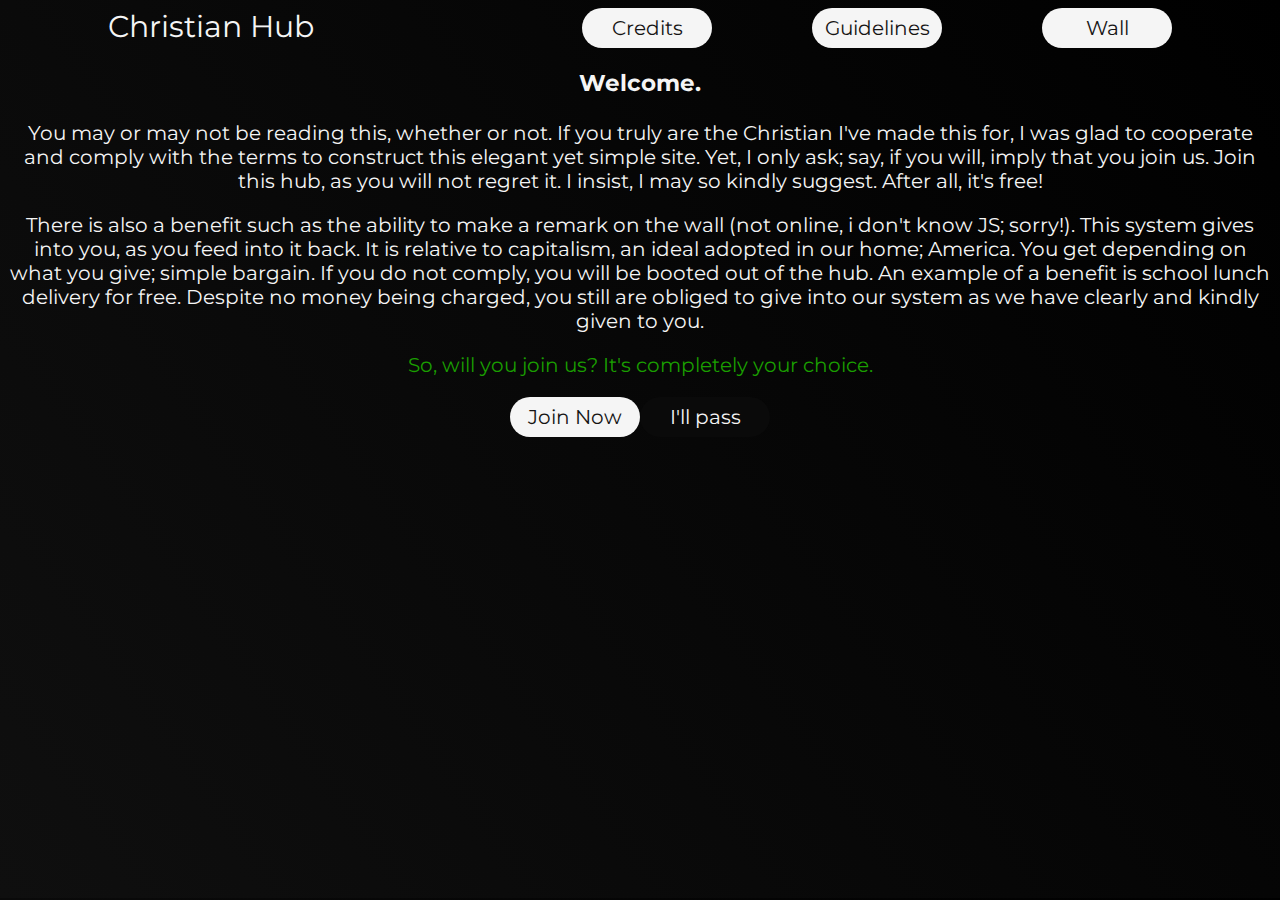
==== index.html @ 34d4a1b0 "Add files via upload" ====
<!DOCTYPE html>
<html>
    <head>
        <title>Christian Hub - Home</title>
        <link rel="stylesheet" href="style.css">
        <link rel="stylesheet" href="https://fonts.googleapis.com/css?family=Montserrat">
    </head>
    <body>
        <div id="header">
            <a href="index.html">Christian Hub</a>
            <a id="note" href="note.html">Wall</a>
            <a id="note" href="note.html">Guidelines</a></a>
            <a id="note" href="credits.html">Credits</a>
        </div>
        <h3>Welcome.</h3>
        <p>You may or may not be reading this, whether or not. If you truly are the Christian I've made this for, I was glad to cooperate and comply with the terms to construct this elegant yet simple site. Yet, I only ask; say, if you will, imply that you join us. Join this hub, as you will not regret it. I insist, I may so kindly suggest. After all, it's free!</p>
        <p>There is also a benefit such as the ability to make a remark on the wall (not online, i don't know JS; sorry!). This system gives into you, as you feed into it back. It is relative to capitalism, an ideal adopted in our home; America. You get depending on what you give; simple bargain. If you do not comply, you will be booted out of the hub. An example of a benefit is school lunch delivery for free. Despite no money being charged, you still are obliged to give into our system as we have clearly and kindly given to you.</p>
        <p id="green">So, will you join us? It's completely your choice.</p>
        <div id="options">
            <a id="whiteButton" href="join.html">Join Now</a>
            <a id="greyButton" href="index.html">I'll pass</a>
        </div>
    </body>
</html>
---- style.css ----
body{
    font-family:"Montserrat";
    color:whitesmoke;
    font-size:20px;
    height:98vh;
    background: linear-gradient(235deg, black, rgb(15, 15, 15));
    list-style-position: inside;
}

h3{
    text-align: center;
}

p{
    text-align:center;
}

a{
    font-size:30px;
    text-decoration: none;
    color:whitesmoke;
}

li{
    text-align:center;
    color: rgb(26, 158, 0);
}

#green{
    color: rgb(26, 158, 0);
}

#note{
    font-size:20px;
    text-decoration: none;
    text-align: center;
    color: rgb(22, 20, 20);
    background-color: whitesmoke;
    border-radius: 30px;
    float:right;
    margin-right: 100px;
    height: 40px;
    width: 130px;
    display: flex;
    align-items: center;
    justify-content: center;
}

#whiteButton{
    color: rgb(22, 20, 20);
    background-color: whitesmoke;
    border-radius: 30px;
    height: 40px;
    width: 130px;
    font-size:20px;
    text-decoration: none;
    display: flex;
    align-items: center;
    justify-content: center;
}

#greyButton{
    color: whitesmoke;
    background-color: rgb(10, 10, 10);
    border-radius: 30px;
    height: 40px;
    width: 130px;
    font-size:20px;
    text-decoration: none;
    display: flex;
    align-items: center;
    justify-content: center;
}

#header{
    margin-left: 100px;
}

#options{
    display: flex;
    align-items: center;
    justify-content: center;
    text-align: center;
}

#whiteButton:hover{
    box-shadow: 0 10px 10px 0 rgb(39, 39, 39);
    color:rgb(26, 158, 0)
}

#note:hover{
    box-shadow: 0 10px 10px 0 rgb(39, 39, 39);
    color:rgb(26, 158, 0)
}

#greyButton:hover{
    box-shadow: 0 10px 10px 0 rgb(0, 0, 0);
    background-color: rgb(29, 28, 28)
}
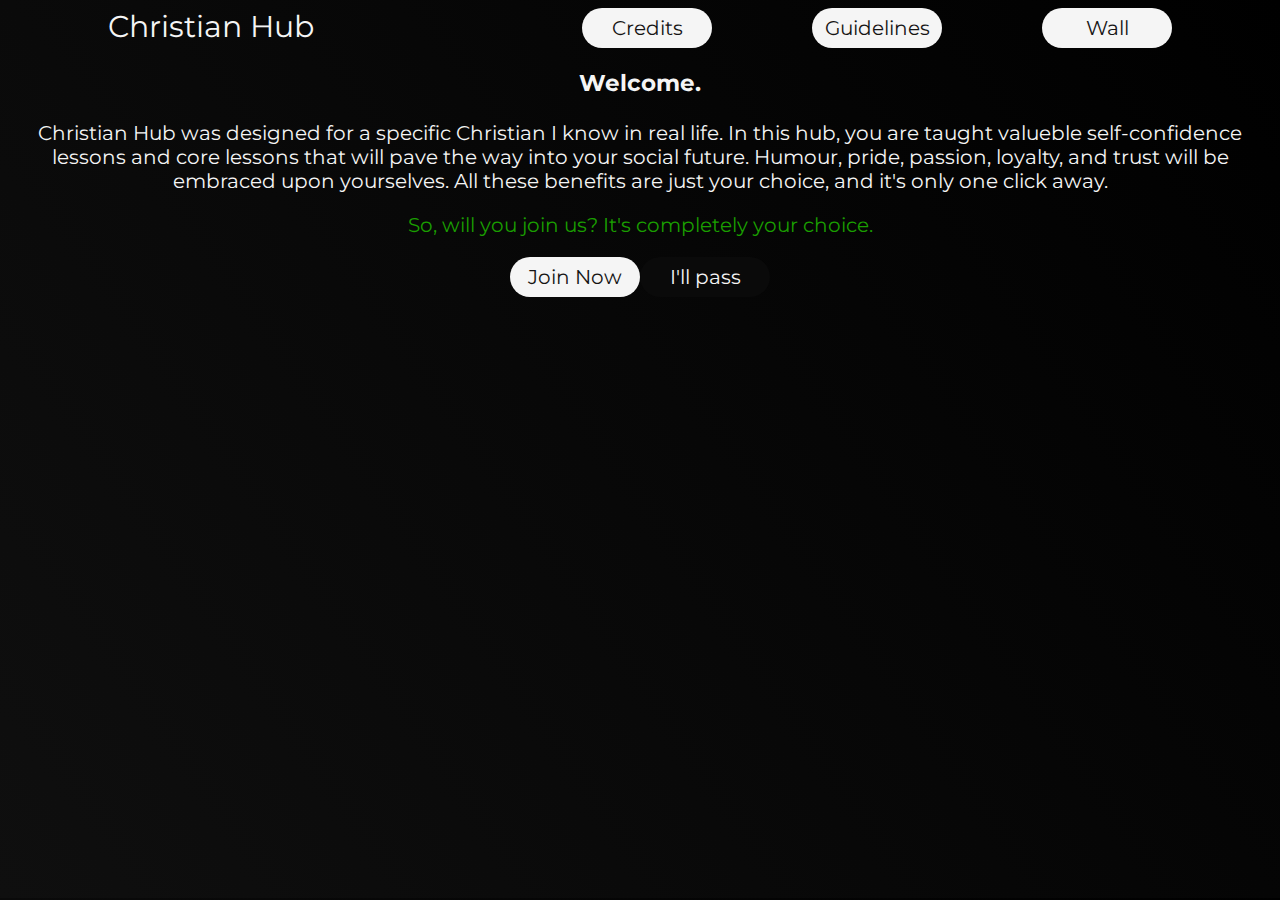
==== commit d63a1760: "Add files via upload" ====
--- a/index.html
+++ b/index.html
@@ -8,13 +8,12 @@
     <body>
         <div id="header">
             <a href="index.html">Christian Hub</a>
-            <a id="note" href="note.html">Wall</a>
-            <a id="note" href="note.html">Guidelines</a></a>
+            <a id="note" href="wall.html">Wall</a>
+            <a id="note" href="guidelines.html">Guidelines</a></a>
             <a id="note" href="credits.html">Credits</a>
         </div>
         <h3>Welcome.</h3>
-        <p>You may or may not be reading this, whether or not. If you truly are the Christian I've made this for, I was glad to cooperate and comply with the terms to construct this elegant yet simple site. Yet, I only ask; say, if you will, imply that you join us. Join this hub, as you will not regret it. I insist, I may so kindly suggest. After all, it's free!</p>
-        <p>There is also a benefit such as the ability to make a remark on the wall (not online, i don't know JS; sorry!). This system gives into you, as you feed into it back. It is relative to capitalism, an ideal adopted in our home; America. You get depending on what you give; simple bargain. If you do not comply, you will be booted out of the hub. An example of a benefit is school lunch delivery for free. Despite no money being charged, you still are obliged to give into our system as we have clearly and kindly given to you.</p>
+        <p>Christian Hub was designed for a specific Christian I know in real life. In this hub, you are taught valueble self-confidence lessons and core lessons that will pave the way into your social future. Humour, pride, passion, loyalty, and trust will be embraced upon yourselves. All these benefits are just your choice, and it's only one click away.</p>
         <p id="green">So, will you join us? It's completely your choice.</p>
         <div id="options">
             <a id="whiteButton" href="join.html">Join Now</a>
--- a/style.css
+++ b/style.css
@@ -7,8 +7,16 @@
     list-style-position: inside;
 }
 
+h5{
+    text-align:center;
+}
+
 h3{
     text-align: center;
+}
+
+h2{
+    text-align:center;
 }
 
 p{
@@ -27,6 +35,10 @@
 }
 
 #green{
+    color: rgb(26, 158, 0);
+}
+
+#hr{
     color: rgb(26, 158, 0);
 }
 
